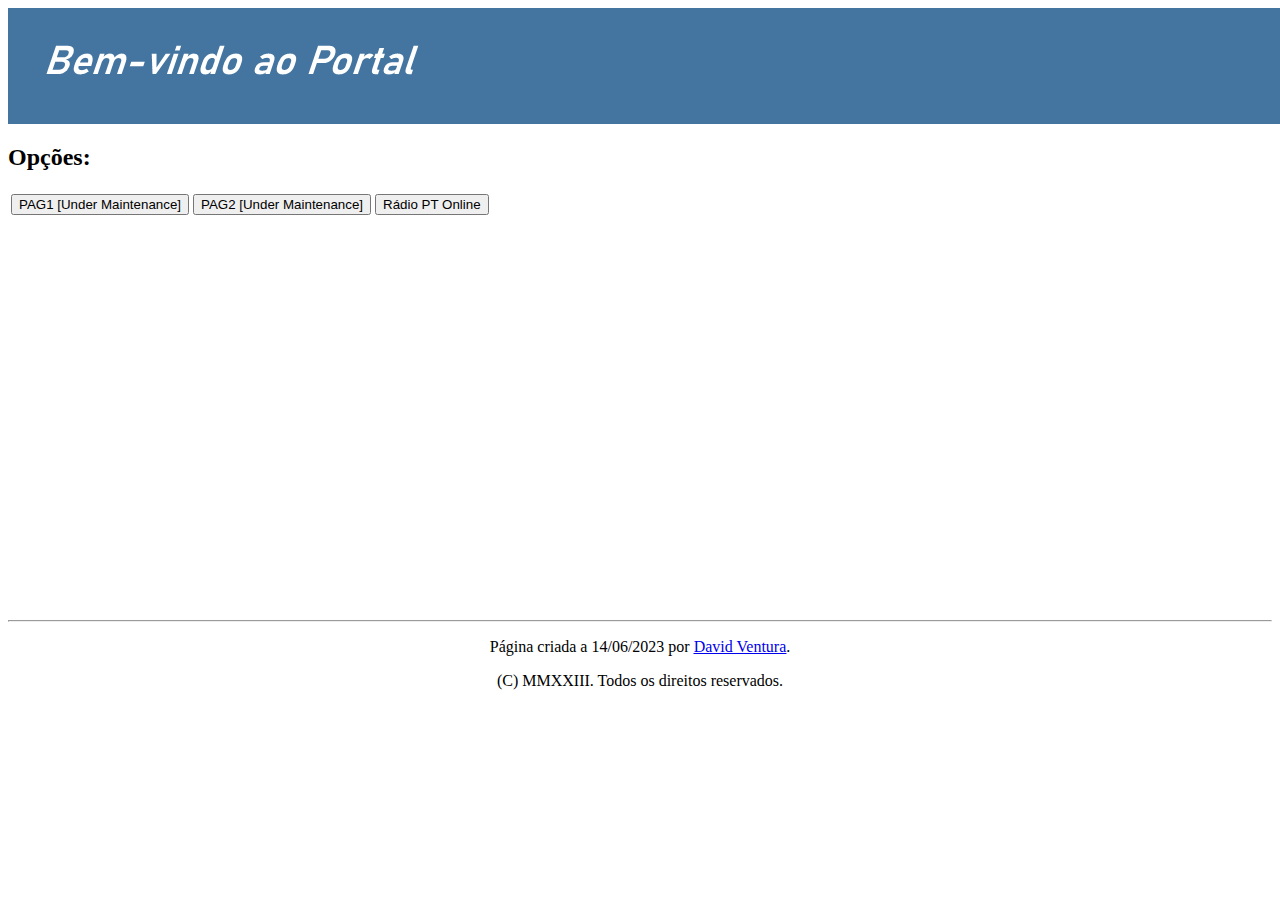
==== index.html @ 2d6d1a35 "Update index.html" ====
<!doctype html public "-//IETF//DTD HTML//EN">
<HTML>
<TITLE>Welcome</TITLE>
<IMG SRC="rsc/banner.png" ALIGN="center" ALT=" ">
<br>
<h2> Opções: </h2>
<table>
	<th>
		<form action="">
	    <input type="submit" value="PAG1 [Under Maintenance]" />
		</form>
	</th>
	<th>
		<form action="">
	    <input type="submit" value="PAG2 [Under Maintenance]" />
		</form>
	</th>
	<th>
		<form action="https://spq18.github.io/Internet/onlineradioplayer.html?">
	    <input type="submit" value="Rádio PT Online" />
		</form>
	</th>
</table>
<br>
<br>
<br>
<br>
<br>
<br>
<br>
<br>
<br>
<br>
<br>
<br>
<br>
<br>
<br>
<br>
<br>
<br>
<br>
<br>
<br>
<hr>
<center>
	<p>
		Página criada a 14/06/2023 por <A HREF="https://twitter.com/davidcventura32"><u>David Ventura</u></A>.
	</p>
	<p>
		(C) MMXXIII. Todos os direitos reservados.
	</p>
</center>
</HTML>
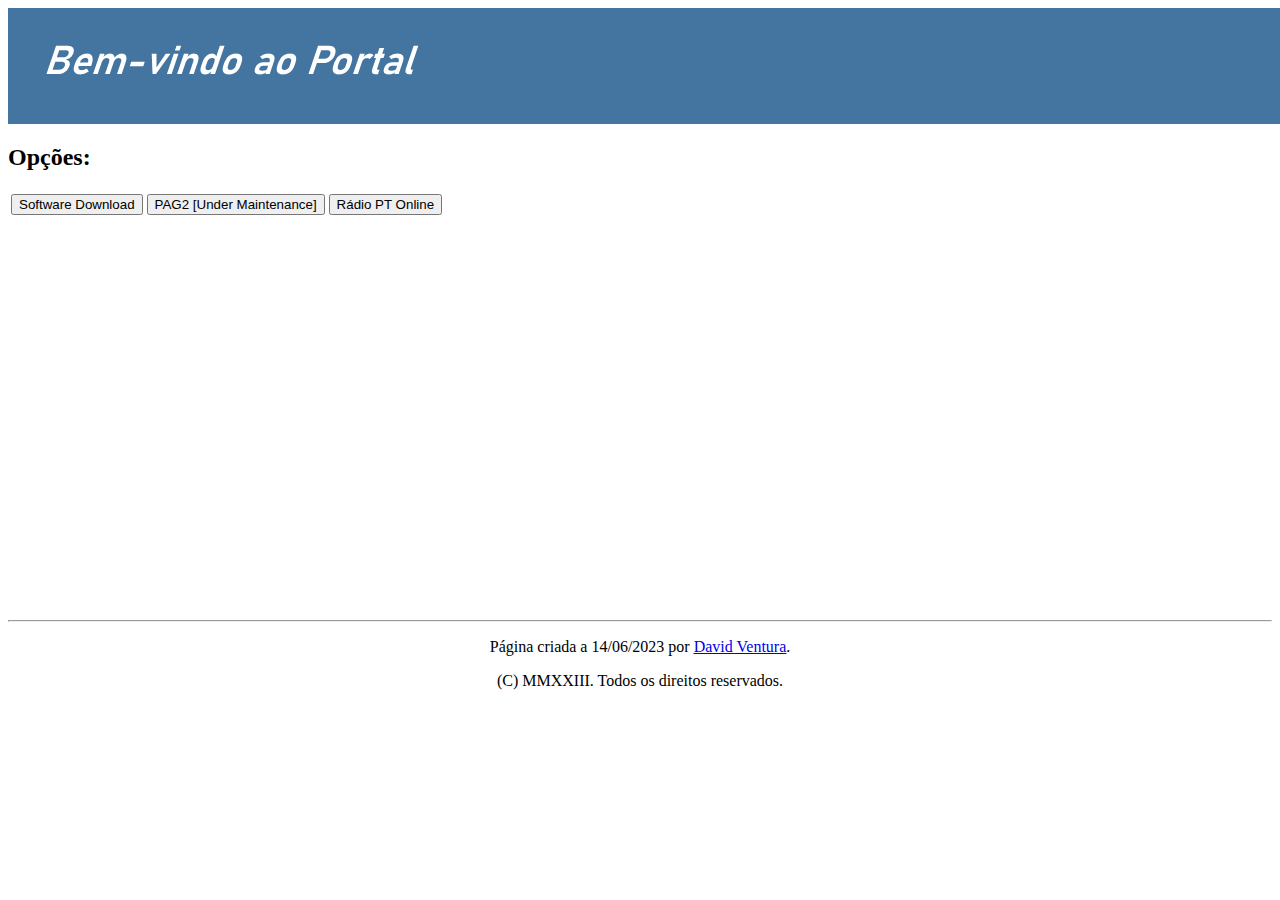
==== commit 91ad3d8d: "Add files via upload" ====
--- a/index.html
+++ b/index.html
@@ -1,54 +1,54 @@
-<!doctype html public "-//IETF//DTD HTML//EN">
-<HTML>
-<TITLE>Welcome</TITLE>
-<IMG SRC="rsc/banner.png" ALIGN="center" ALT=" ">
-<br>
-<h2> Opções: </h2>
-<table>
-	<th>
-		<form action="">
-	    <input type="submit" value="PAG1 [Under Maintenance]" />
-		</form>
-	</th>
-	<th>
-		<form action="">
-	    <input type="submit" value="PAG2 [Under Maintenance]" />
-		</form>
-	</th>
-	<th>
-		<form action="https://spq18.github.io/Internet/onlineradioplayer.html?">
-	    <input type="submit" value="Rádio PT Online" />
-		</form>
-	</th>
-</table>
-<br>
-<br>
-<br>
-<br>
-<br>
-<br>
-<br>
-<br>
-<br>
-<br>
-<br>
-<br>
-<br>
-<br>
-<br>
-<br>
-<br>
-<br>
-<br>
-<br>
-<br>
-<hr>
-<center>
-	<p>
-		Página criada a 14/06/2023 por <A HREF="https://twitter.com/davidcventura32"><u>David Ventura</u></A>.
-	</p>
-	<p>
-		(C) MMXXIII. Todos os direitos reservados.
-	</p>
-</center>
-</HTML>
+<!doctype html public "-//IETF//DTD HTML//EN">
+<HTML>
+<TITLE>Welcome</TITLE>
+<IMG SRC="rsc/banner.png" ALIGN="center" ALT=" ">
+<br>
+<h2> Opções: </h2>
+<table>
+	<th>
+		<form action="https://spq18.github.io/Internet/downloads.html">
+	    <input type="submit" value="Software Download" />
+		</form>
+	</th>
+	<th>
+		<form action="">
+	    <input type="submit" value="PAG2 [Under Maintenance]" />
+		</form>
+	</th>
+	<th>
+		<form action="https://spq18.github.io/Internet/onlineradioplayer.html">
+	    <input type="submit" value="Rádio PT Online" />
+		</form>
+	</th>
+</table>
+<br>
+<br>
+<br>
+<br>
+<br>
+<br>
+<br>
+<br>
+<br>
+<br>
+<br>
+<br>
+<br>
+<br>
+<br>
+<br>
+<br>
+<br>
+<br>
+<br>
+<br>
+<hr>
+<center>
+	<p>
+		Página criada a 14/06/2023 por <A HREF="https://twitter.com/davidcventura32"><u>David Ventura</u></A>.
+	</p>
+	<p>
+		(C) MMXXIII. Todos os direitos reservados.
+	</p>
+</center>
+</HTML>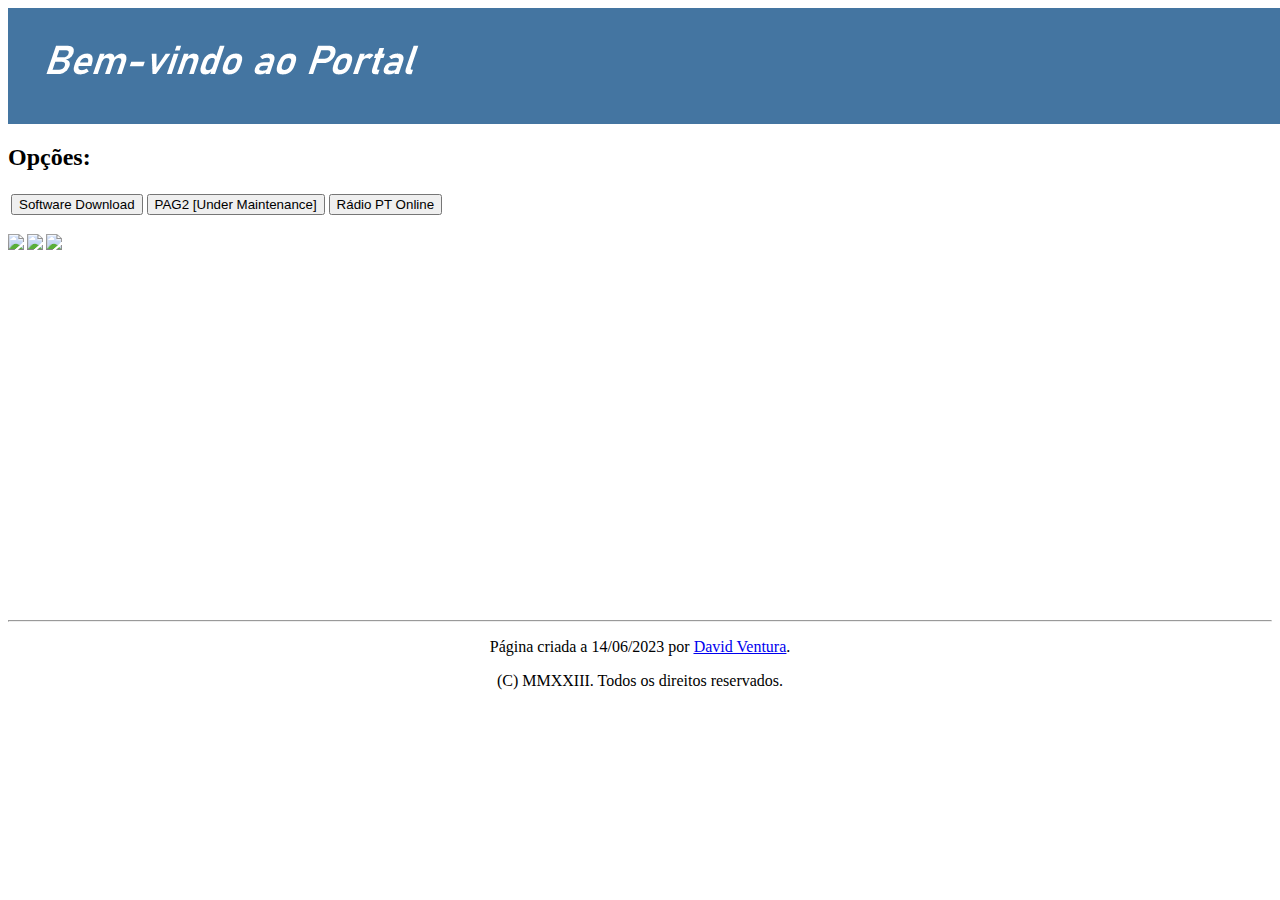
==== commit cc46fcbd: "Update index.html" ====
--- a/index.html
+++ b/index.html
@@ -1,12 +1,16 @@
 <!doctype html public "-//IETF//DTD HTML//EN">
 <HTML>
 <TITLE>Welcome</TITLE>
+<HEAD>
+	<link rel="icon" href="rsc/icon_main.png">
+</HEAD>
 <IMG SRC="rsc/banner.png" ALIGN="center" ALT=" ">
 <br>
 <h2> Opções: </h2>
-<table>
+<!--->
+	<table>
 	<th>
-		<form action="https://spq18.github.io/Internet/downloads.html">
+		<form action="https://spq18.github.io/Internet/download/downloads.html">
 	    <input type="submit" value="Software Download" />
 		</form>
 	</th>
@@ -21,6 +25,8 @@
 		</form>
 	</th>
 </table>
+</!--->
+<a href="https://spq18.github.io/Internet/download/downloads.html"><img src="button_software.png" ALIGN="LEFT"></a>  <a href="https://spq18.github.io/Internet/onlineradioplayer.html"><img src="button_radiopt.png" ALIGN="LEFT"></a>  <a href="https://spq18.github.io/Internet/onlineradioplayer.html"><img src="button_radioint.png" ALIGN="LEFT"></a> 
 <br>
 <br>
 <br>
@@ -51,4 +57,4 @@
 		(C) MMXXIII. Todos os direitos reservados.
 	</p>
 </center>
-</HTML>+</HTML>
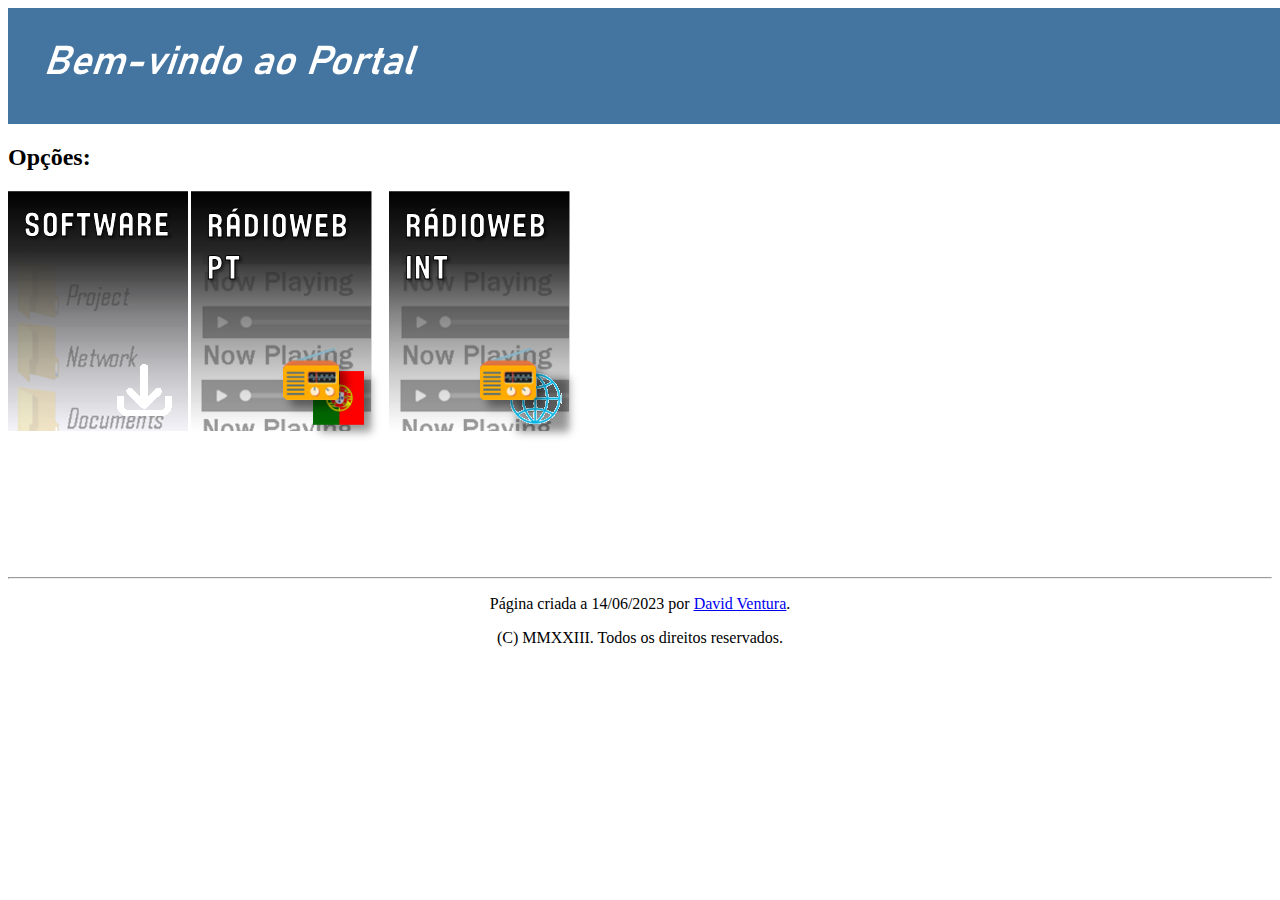
==== commit 0a31436e: "Update index.html" ====
--- a/index.html
+++ b/index.html
@@ -7,26 +7,7 @@
 <IMG SRC="rsc/banner.png" ALIGN="center" ALT=" ">
 <br>
 <h2> Opções: </h2>
-<!--->
-	<table>
-	<th>
-		<form action="https://spq18.github.io/Internet/download/downloads.html">
-	    <input type="submit" value="Software Download" />
-		</form>
-	</th>
-	<th>
-		<form action="">
-	    <input type="submit" value="PAG2 [Under Maintenance]" />
-		</form>
-	</th>
-	<th>
-		<form action="https://spq18.github.io/Internet/onlineradioplayer.html">
-	    <input type="submit" value="Rádio PT Online" />
-		</form>
-	</th>
-</table>
-</!--->
-<a href="https://spq18.github.io/Internet/download/downloads.html"><img src="button_software.png" ALIGN="LEFT"></a>  <a href="https://spq18.github.io/Internet/onlineradioplayer.html"><img src="button_radiopt.png" ALIGN="LEFT"></a>  <a href="https://spq18.github.io/Internet/onlineradioplayer.html"><img src="button_radioint.png" ALIGN="LEFT"></a> 
+<a href="https://spq18.github.io/Internet/download/downloads.html"><img src="rsc/button_software.png" ALIGN="LEFT"></a>  <a href="https://spq18.github.io/Internet/onlineradioplayer.html"><img src="rsc/button_radiopt.png" ALIGN="LEFT"></a>  <a href="https://spq18.github.io/Internet/onlineradioplayer.html"><img src="rsc/button_radioint.png" ALIGN="LEFT"></a> 
 <br>
 <br>
 <br>
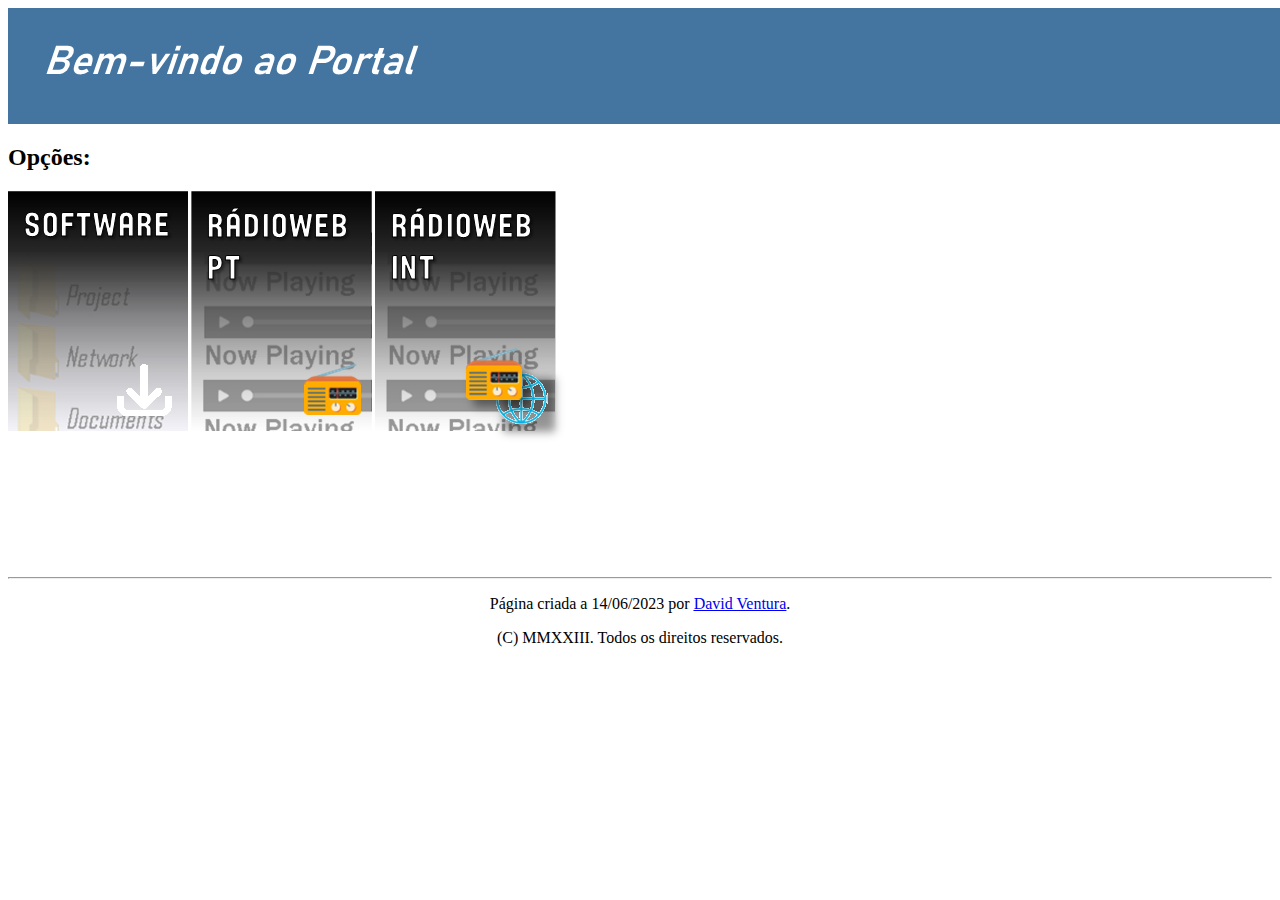
==== commit f6255fa2: "Update index.html" ====
--- a/index.html
+++ b/index.html
@@ -7,7 +7,7 @@
 <IMG SRC="rsc/banner.png" ALIGN="center" ALT=" ">
 <br>
 <h2> Opções: </h2>
-<a href="https://spq18.github.io/Internet/download/downloads.html"><img src="rsc/button_software.png" ALIGN="LEFT"></a>  <a href="https://spq18.github.io/Internet/onlineradioplayer.html"><img src="rsc/button_radiopt.png" ALIGN="LEFT"></a>  <a href="https://spq18.github.io/Internet/onlineradioplayer.html"><img src="rsc/button_radioint.png" ALIGN="LEFT"></a> 
+<a href="https://spq18.github.io/Internet/download/downloads.html"><img src="rsc/button_software.png" ALIGN="LEFT"></a>  <a href="https://spq18.github.io/Internet/onlineradioplayer.html"><img src="rsc/button_radiopt.png" ALIGN="LEFT"></a>  <a href="https://spq18.github.io/Internet/onlineradioplayer.html?#int"><img src="rsc/button_radioint.png" ALIGN="LEFT"></a> 
 <br>
 <br>
 <br>
